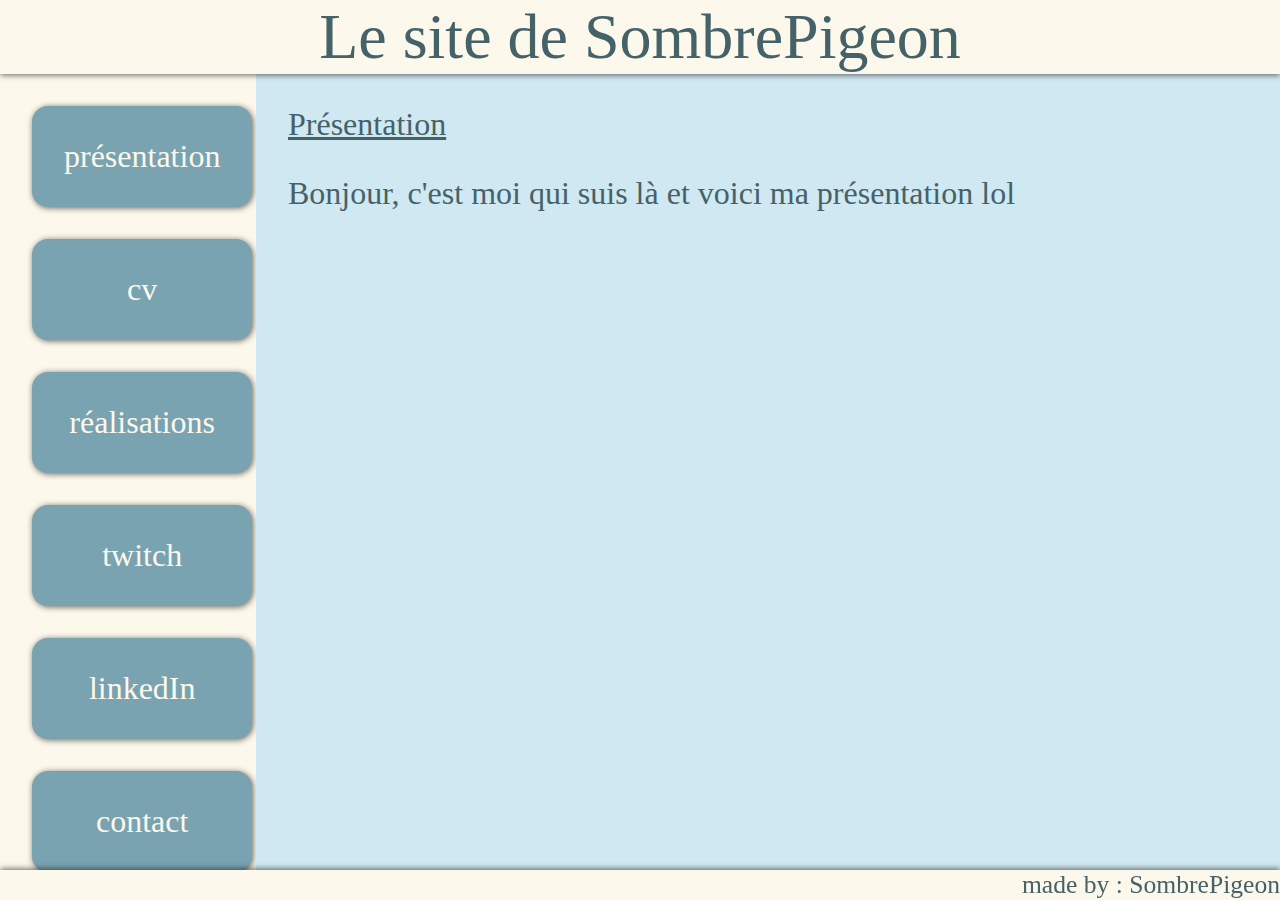
==== html/index.html @ 56f30a6b "v1 html structure and css" ====
<!DOCTYPE html>
<html lang="fr">
  <head>
    <meta charset="utf-8">
    <title>Le site de SombrePigeon</title>
    <link rel="stylesheet" href="css/style.css">
  </head>
  <body>
    <header>
      Le site de SombrePigeon
    </header>
    <nav>
      <a href="#présentation">présentation</a>
      <a href="#cv">cv</a>
      <a href="#réalisations">réalisations</a>
      <a href="#twitch">twitch</a>
      <a href="">linkedIn</a>
      <a href="">contact</a>
      <a href="#protopotes">protopotes</a>
    </nav>
    <main>
      <article id="cv">
        toto
      </article>
      <article id="réalisations">
        toto
      </article>
      <article id="twitch">
        <section>
          Vous pouvez aussi me retrouver sur ma chaine twitch !
        </section>
        <section>
          <iframe src="https://player.twitch.tv/?channel=sombrepigeon&parent=localhost&autoplay=false" 
          frameborder="0" allowfullscreen="true" scrolling="no" height="378" 
          width="620"></iframe>
        </section>
      </article>
      <article id="protopotes">
        <section>
          Ici c'est les protopotes
        </section>
        <section>
          <section>
            <a href="https://protopotes.durss.ninja/">Les protopotes</a>
          </section>
        </section>
      </article>
      <article id="présentation">
        <p>
          Bonjour, c'est moi qui suis là et voici ma présentation lol
        </p>
      </article>
    </main>
    <footer>
      made by : SombrePigeon
    </footer>
  </body>
</html>
---- html/css/style.css ----
@media (prefers-color-scheme: light)
{
    :root
    {
        --color-theme-1:#FCF8EC;
        --color-theme-2:#D0E8F2;
        --color-theme-3:#79A3B1;
        --color-theme-4:#456268;
    }
}

@media (prefers-color-scheme: dark)
{
    :root
    {
        --color-theme-1:#382933;
        --color-theme-2:#3B5249;
        --color-theme-3:#519872;
        --color-theme-4:#A4B494;
    }
}
/*reset most default css*/
html, body
{
    height: 100%;
}

*
{
    margin: 0;
    padding: 0;
}

body
{
    color: var(--color-theme-4);
    font-size: 2em;
    display: grid;
    grid-template-rows: 
        min-content
        1fr
        min-content;
    grid-template-columns: 1fr 4fr;
}

header, nav, footer
{
    background-color: var(--color-theme-1);
}
header,footer
{
    grid-column: 1 /span 2;
    z-index: 1;
}

header
{
    font-size: 2em;
    text-align: center;
    box-shadow: 0px 1px 6px 0px rgba(0, 0, 0, 0.6);
}

nav
{
    display: grid;
    grid-template-columns: 1fr;
    padding: 1em;
    gap: 1em;
    grid-auto-rows: min-content;
    overflow-y: scroll;
}

main
{
    display: grid;
    grid-template-rows: 1fr;
    grid-template-columns: 1fr;
    background-color: var(--color-theme-2);
    overflow-y: scroll;
}

/*next 2 to render only one article -- last one is render whenthe target is empty*/
main > article:target ~ article:last-child, main > article {
    display: none;
}

/* :last-child works, but for some reason article:last-child will not */
main > :last-child, main > article:target {
    display: grid;
}

article[id]::before, section[id]::before
{
    content: attr(id);
    text-decoration: underline;
    text-transform:capitalize;
}

article
{
    grid-template-columns: 1fr;
    grid-auto-rows: min-content;
    gap: 1em;
    padding: 1em;
    animation: fadeIn linear 1s;
    grid-auto-rows: max-content;
}

section
{
    padding-left: 1em;
}

footer
{
    text-align: right;
    font-size: 0.8em;
    box-shadow: 0px -1px 6px 0px rgba(0, 0, 0, 0.6);
}

a
{
    display: block;
    background-color: var(--color-theme-3);
    border-radius: 0.5em;
    padding: 1em;
    text-align: center;
    box-shadow: 1px 1px 6px 0px rgba(0, 0, 0, 0.6);
    transition: box-shadow 0.15s ease-in-out;
    text-decoration: none;
}

a, a:visited
{
    color: var(--color-theme-1);
}

a:hover
{
    box-shadow: 1px 1px 6px 6px rgba(0, 0, 0, 0.6);
}

article#twitch
{
    grid-template-rows: min-content min-content 1fr ;
}

article#twitch > section:last-of-type
{
    padding: 0;
}

iframe
{
    height: 100%;
    --tmp: attr(height);
    width: 100%
}

@keyframes fadeIn {
    0% {opacity:0;}
  100% {opacity:1;}
}

@media screen and (orientation:portrait) {
    body
    {
        font-size: 4em;
    }
    nav
    {
        display: none;
    }
    main
    {
        grid-column: 1/span 2;
    }
}
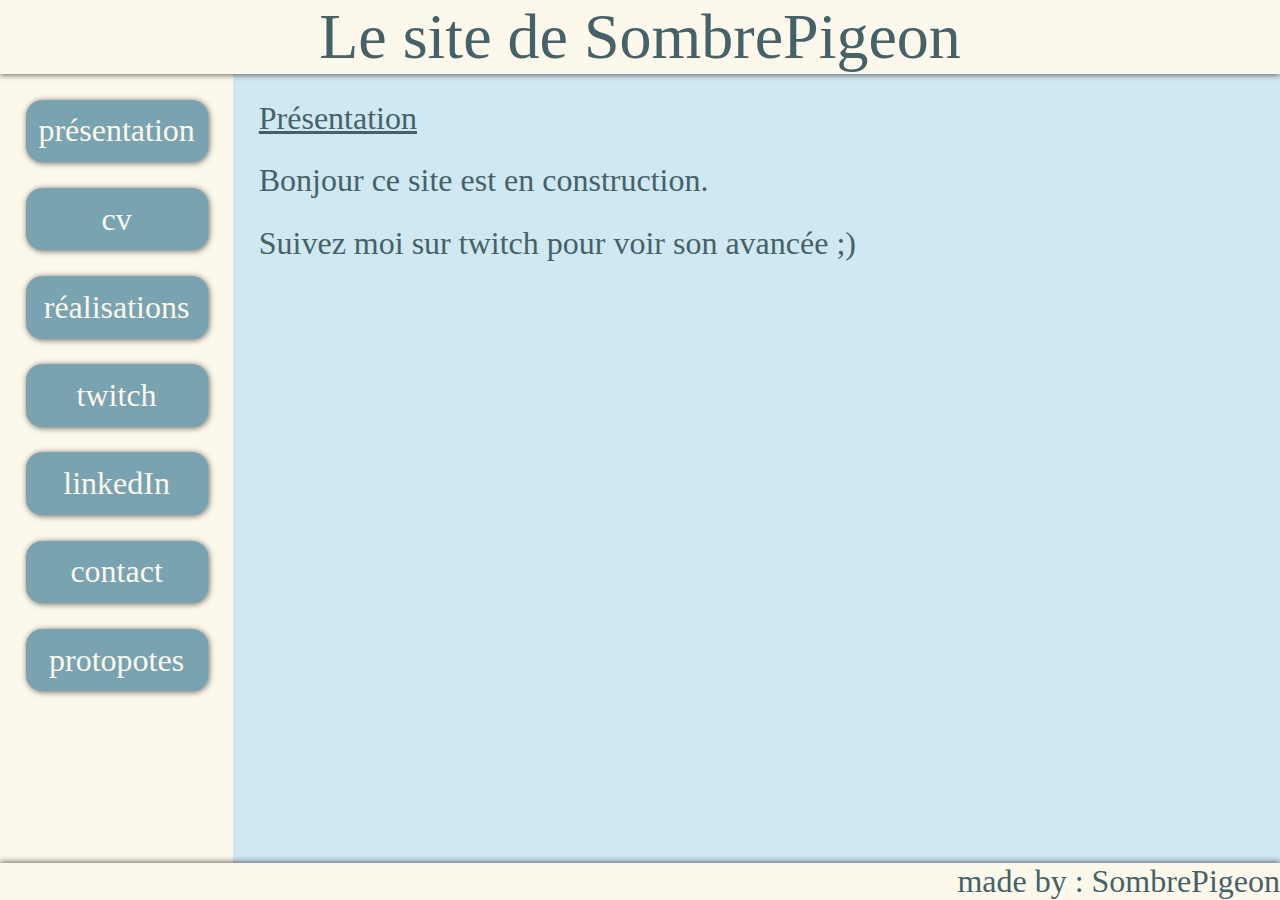
==== commit 2fe511b2: "clean du css et ajout du protopote raider" ====
--- a/html/index.html
+++ b/html/index.html
@@ -20,19 +20,20 @@
     </nav>
     <main>
       <article id="cv">
-        toto
+        <p>Lorem ipsum dolor sit amet, consectetur adipisicing elit. Sapiente asperiores accusamus explicabo labore voluptates optio aliquid minima delectus, eaque architecto debitis tempore mollitia molestias quam eos. Veritatis perferendis tenetur laboriosam?</p>
       </article>
       <article id="réalisations">
-        toto
+        <p>Lorem ipsum dolor sit, amet consectetur adipisicing elit. Vel, nulla! Illo dicta ex modi amet distinctio, ipsum perspiciatis voluptate sint accusantium laudantium aliquid suscipit fuga consequatur optio illum. Blanditiis, modi!</p>
       </article>
       <article id="twitch">
         <section>
           Vous pouvez aussi me retrouver sur ma chaine twitch !
         </section>
         <section>
-          <iframe src="https://player.twitch.tv/?channel=sombrepigeon&parent=localhost&autoplay=false" 
+          <iframe src="https://player.twitch.tv/?channel=sombrepigeon&parent=localhost&parent=alexismartial.fr&autoplay=false" 
           frameborder="0" allowfullscreen="true" scrolling="no" height="378" 
           width="620"></iframe>
+          <cite>Embed from ©Twitch</cite>
         </section>
       </article>
       <article id="protopotes">
@@ -40,15 +41,15 @@
           Ici c'est les protopotes
         </section>
         <section>
-          <section>
-            <a href="https://protopotes.durss.ninja/">Les protopotes</a>
-          </section>
+          <iframe src="https://protopotes.durss.ninja/" frameborder="0"></iframe>
+          <cite>Embed from ©Durss</cite>
         </section>
       </article>
       <article id="présentation">
         <p>
-          Bonjour, c'est moi qui suis là et voici ma présentation lol
+          Bonjour ce site est en construction.
         </p>
+        <p>Suivez moi sur twitch pour voir son avancée ;)</p>
       </article>
     </main>
     <footer>
--- a/html/css/style.css
+++ b/html/css/style.css
@@ -1,53 +1,25 @@
-@media (prefers-color-scheme: light)
-{
-    :root
-    {
-        --color-theme-1:#FCF8EC;
-        --color-theme-2:#D0E8F2;
-        --color-theme-3:#79A3B1;
-        --color-theme-4:#456268;
-    }
-}
-
-@media (prefers-color-scheme: dark)
-{
-    :root
-    {
-        --color-theme-1:#382933;
-        --color-theme-2:#3B5249;
-        --color-theme-3:#519872;
-        --color-theme-4:#A4B494;
-    }
-}
-/*reset most default css*/
-html, body
-{
-    height: 100%;
-}
-
-*
-{
-    margin: 0;
-    padding: 0;
-}
+@import url(base.css);
 
 body
 {
     color: var(--color-theme-4);
     font-size: 2em;
-    display: grid;
     grid-template-rows: 
         min-content
         1fr
         min-content;
-    grid-template-columns: 1fr 4fr;
+    grid-template-columns: min-content 1fr;
 }
 
-header, nav, footer
+header,
+nav,
+footer
 {
     background-color: var(--color-theme-1);
 }
-header,footer
+
+header,
+footer
 {
     grid-column: 1 /span 2;
     z-index: 1;
@@ -62,68 +34,78 @@
 
 nav
 {
-    display: grid;
-    grid-template-columns: 1fr;
-    padding: 1em;
-    gap: 1em;
+    grid-template-columns: min-content;
+    grid-template-rows: min-content;
     grid-auto-rows: min-content;
+    padding: var(--base-padding);
+    gap: var(--base-padding);
+    justify-content: center;
     overflow-y: scroll;
+    
 }
+
 
 main
 {
-    display: grid;
-    grid-template-rows: 1fr;
-    grid-template-columns: 1fr;
     background-color: var(--color-theme-2);
     overflow-y: scroll;
 }
 
-/*next 2 to render only one article -- last one is render whenthe target is empty*/
-main > article:target ~ article:last-child, main > article {
+/*next 2 to render only one article 
+-- last one is render whenthe target is empty*/
+main > article:target ~ article:last-child,
+main > article {
     display: none;
 }
 
 /* :last-child works, but for some reason article:last-child will not */
 main > :last-child, main > article:target {
     display: grid;
+    animation: fadeIn linear 1s;
 }
 
-article[id]::before, section[id]::before
+article[id]::before,
+section[id]::before
 {
     content: attr(id);
     text-decoration: underline;
     text-transform:capitalize;
 }
 
-article
+article,
+section
+{ 
+    grid-template-columns: 1fr;
+    grid-template-rows: min-content;
+    grid-auto-rows: min-content;
+}
+
+article,
+section
 {
-    grid-template-columns: 1fr;
-    grid-auto-rows: min-content;
-    gap: 1em;
-    padding: 1em;
-    animation: fadeIn linear 1s;
-    grid-auto-rows: max-content;
+    padding: var(--base-padding);
+    gap: var(--base-padding);
 }
 
 section
 {
-    padding-left: 1em;
+    padding-top: 0;
+    padding-right: 0;
+    padding-bottom: 0;
 }
 
 footer
 {
     text-align: right;
-    font-size: 0.8em;
+    font-size: 0.8;
     box-shadow: 0px -1px 6px 0px rgba(0, 0, 0, 0.6);
 }
 
 a
 {
-    display: block;
     background-color: var(--color-theme-3);
     border-radius: 0.5em;
-    padding: 1em;
+    padding: 0.4em;
     text-align: center;
     box-shadow: 1px 1px 6px 0px rgba(0, 0, 0, 0.6);
     transition: box-shadow 0.15s ease-in-out;
@@ -139,22 +121,25 @@
 {
     box-shadow: 1px 1px 6px 6px rgba(0, 0, 0, 0.6);
 }
-
-article#twitch
+/*lets go clean*/
+article#twitch,
+article#protopotes
 {
-    grid-template-rows: min-content min-content 1fr ;
+    grid-template-rows: min-content min-content 1fr;
 }
 
-article#twitch > section:last-of-type
+article#twitch > section:last-of-type,
+article#protopotes > section:last-of-type
 {
-    padding: 0;
+    grid-template-rows: 1fr min-content;
+    padding-left: 0;
+    gap: 0;
 }
 
-iframe
+cite
 {
-    height: 100%;
-    --tmp: attr(height);
-    width: 100%
+    text-align: right;
+    font-size: 0.6em;
 }
 
 @keyframes fadeIn {
@@ -165,7 +150,7 @@
 @media screen and (orientation:portrait) {
     body
     {
-        font-size: 4em;
+        font-size: 3em;
     }
     nav
     {
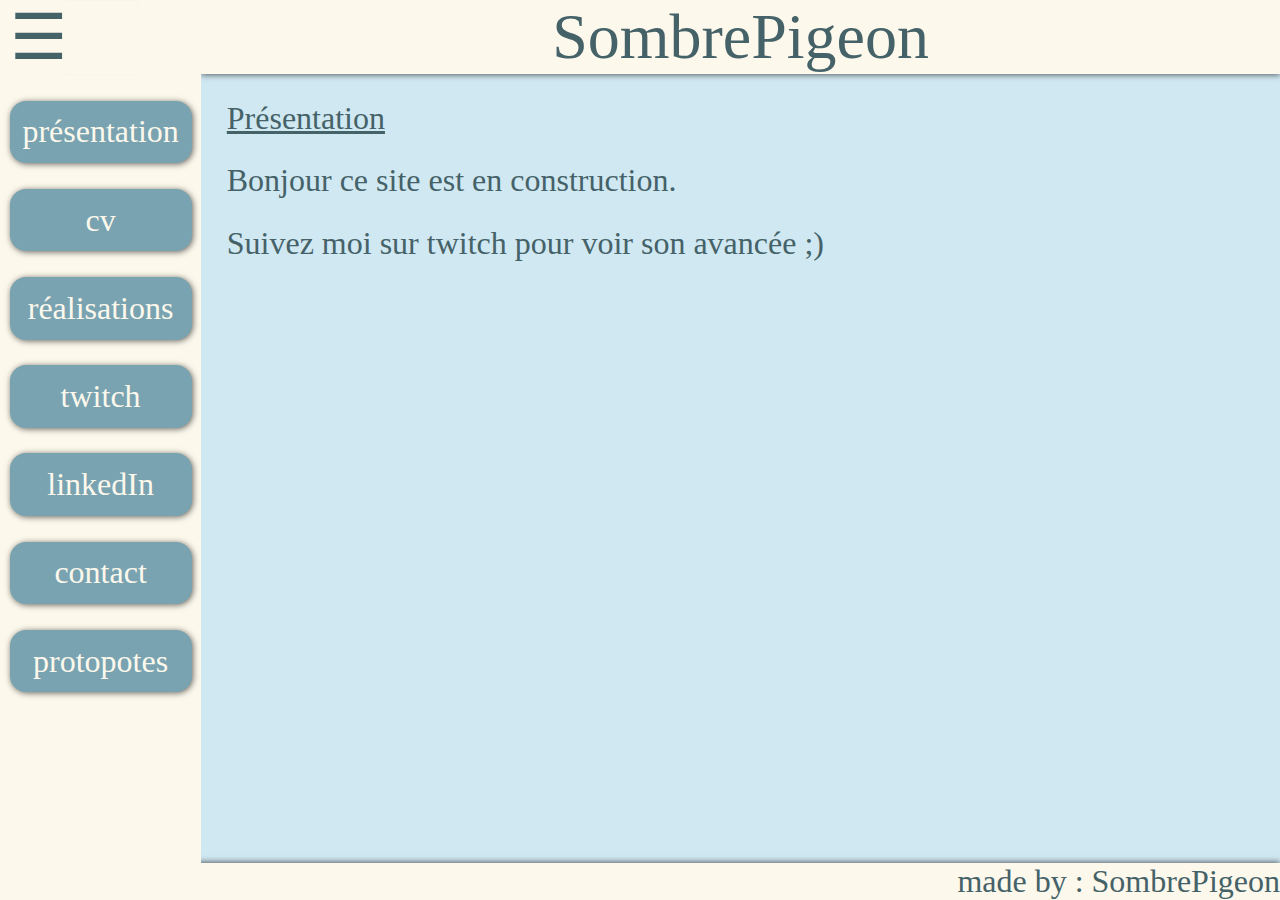
==== commit 5e7cf9b9: "add dev/prod env + hamberger menu" ====
--- a/html/index.html
+++ b/html/index.html
@@ -7,9 +7,11 @@
   </head>
   <body>
     <header>
-      Le site de SombrePigeon
+      SombrePigeon
     </header>
     <nav>
+      <input type="checkbox" id="burger">
+      <label for="burger">☰</label>
       <a href="#présentation">présentation</a>
       <a href="#cv">cv</a>
       <a href="#réalisations">réalisations</a>
--- a/html/css/style.css
+++ b/html/css/style.css
@@ -1,14 +1,16 @@
 @import url(base.css);
+@import url(desktop.css) only screen and (min-width: 600px);
+@import url(mobile.css) only screen and (max-width: 600px);
 
+/**/
 body
 {
+    font-size: 2em;
     color: var(--color-theme-4);
-    font-size: 2em;
     grid-template-rows: 
         min-content
         1fr
         min-content;
-    grid-template-columns: min-content 1fr;
 }
 
 header,
@@ -21,7 +23,6 @@
 header,
 footer
 {
-    grid-column: 1 /span 2;
     z-index: 1;
 }
 
@@ -37,11 +38,26 @@
     grid-template-columns: min-content;
     grid-template-rows: min-content;
     grid-auto-rows: min-content;
-    padding: var(--base-padding);
     gap: var(--base-padding);
+    padding-left: 0.3em;
+    padding-right: 0.3em;
     justify-content: center;
-    overflow-y: scroll;
-    
+    z-index: 2;
+    overflow-y: auto; 
+}
+
+/*menu burger*/
+nav>input,
+nav>label
+{
+    font-size: 2em;
+    grid-row: 1;
+    grid-column: 1;
+}
+nav>input
+{
+    opacity: 0.01;
+    z-index: 1;
 }
 
 
@@ -52,14 +68,17 @@
 }
 
 /*next 2 to render only one article 
--- last one is render whenthe target is empty*/
+-- last one is render when the target is empty*/
 main > article:target ~ article:last-child,
-main > article {
+main > article
+{
     display: none;
 }
 
 /* :last-child works, but for some reason article:last-child will not */
-main > :last-child, main > article:target {
+main > :last-child,
+main > article:target
+{
     display: grid;
     animation: fadeIn linear 1s;
 }
@@ -142,24 +161,5 @@
     font-size: 0.6em;
 }
 
-@keyframes fadeIn {
-    0% {opacity:0;}
-  100% {opacity:1;}
-}
-
-@media screen and (orientation:portrait) {
-    body
-    {
-        font-size: 3em;
-    }
-    nav
-    {
-        display: none;
-    }
-    main
-    {
-        grid-column: 1/span 2;
-    }
-}
 
   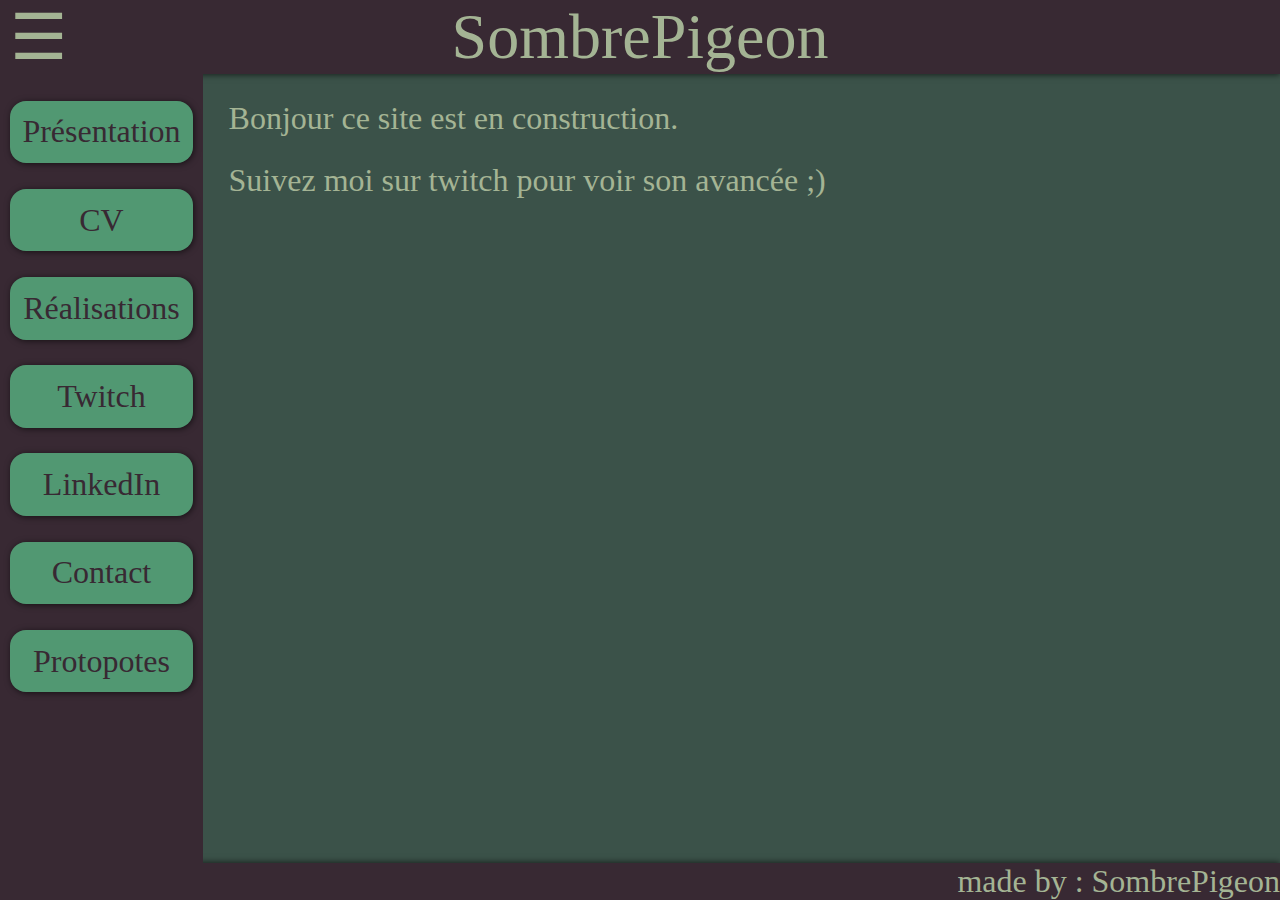
==== commit 4043a44b: "rework title html, replace protopotes page by website's link add cv" ====
--- a/html/index.html
+++ b/html/index.html
@@ -3,7 +3,7 @@
   <head>
     <meta charset="utf-8">
     <title>Le site de SombrePigeon</title>
-    <link rel="stylesheet" href="css/style.css">
+    <link rel="stylesheet" href="css/index.css">
   </head>
   <body>
     <header>
@@ -12,22 +12,27 @@
     <nav>
       <input type="checkbox" id="burger">
       <label for="burger">☰</label>
-      <a href="#présentation">présentation</a>
-      <a href="#cv">cv</a>
-      <a href="#réalisations">réalisations</a>
-      <a href="#twitch">twitch</a>
-      <a href="">linkedIn</a>
-      <a href="">contact</a>
-      <a href="#protopotes">protopotes</a>
+      <a href="#presentation">Présentation</a>
+      <a href="#cv">CV</a>
+      <a href="#realisations">Réalisations</a>
+      <a href="#twitch">Twitch</a>
+      <a href="">LinkedIn</a>
+      <a href="">Contact</a>
+      <a href="https://www.protopotes.stream/">Protopotes</a>
     </nav>
     <main>
       <article id="cv">
-        <p>Lorem ipsum dolor sit amet, consectetur adipisicing elit. Sapiente asperiores accusamus explicabo labore voluptates optio aliquid minima delectus, eaque architecto debitis tempore mollitia molestias quam eos. Veritatis perferendis tenetur laboriosam?</p>
+        <section>
+          <iframe src="cv.html" frameborder="0"  scrolling="no" height="378" 
+          width="620"></iframe>
+        </section>
       </article>
-      <article id="réalisations">
-        <p>Lorem ipsum dolor sit, amet consectetur adipisicing elit. Vel, nulla! Illo dicta ex modi amet distinctio, ipsum perspiciatis voluptate sint accusantium laudantium aliquid suscipit fuga consequatur optio illum. Blanditiis, modi!</p>
+      <article id="realisations">
+        <header>Réalisations</header>
+        <p>Bientôt vous pourrez voir mes réalisations içi !</p>
       </article>
       <article id="twitch">
+        <header>Twitch</header>
         <section>
           Vous pouvez aussi me retrouver sur ma chaine twitch !
         </section>
@@ -38,16 +43,7 @@
           <cite>Embed from ©Twitch</cite>
         </section>
       </article>
-      <article id="protopotes">
-        <section>
-          Ici c'est les protopotes
-        </section>
-        <section>
-          <iframe src="https://protopotes.durss.ninja/" frameborder="0"></iframe>
-          <cite>Embed from ©Durss</cite>
-        </section>
-      </article>
-      <article id="présentation">
+      <article id="presentation">
         <p>
           Bonjour ce site est en construction.
         </p>
--- a/html/css/index.css
+++ b/html/css/index.css
@@ -0,0 +1,156 @@
+@import url(base.css);
+@import url(desktop.css) only screen and (min-width: 600px);
+@import url(mobile.css) only screen and (max-width: 600px);
+
+/**/
+body
+{
+    font-size: 2em;
+    color: var(--color-theme-4);
+    grid-template-rows: 
+        min-content
+        1fr
+        min-content;
+}
+
+body>header,
+body>nav,
+body>footer
+{
+    background-color: var(--color-theme-1);
+}
+
+body>header,
+body>footer
+{
+    z-index: 1;
+}
+
+body>header
+{
+    font-size: 2em;
+    text-align: center;
+    box-shadow: 0px 1px 6px 0px rgba(0, 0, 0, 0.6);
+}
+
+body>nav
+{
+    grid-template-columns: min-content;
+    grid-template-rows: min-content;
+    grid-auto-rows: min-content;
+    gap: var(--base-padding);
+    padding-left: 0.3em;
+    padding-right: 0.3em;
+    justify-content: center;
+    z-index: 2;
+    overflow-y: auto; 
+}
+
+/*menu burger*/
+nav>input,
+nav>label
+{
+    font-size: 2em;
+    grid-row: 1;
+    grid-column: 1;
+}
+nav>input
+{
+    opacity: 0;
+    z-index: 1;
+}
+
+
+body>main
+{
+    background-color: var(--color-theme-2);
+    overflow-y: scroll;
+}
+
+/*next 2 to render only one article 
+-- last one is render when the target is empty*/
+main > article:target ~ article:last-child,
+main > article
+{
+    display: none;
+}
+
+/* :last-child works, but for some reason article:last-child will not */
+main > :last-child,
+main > article:target
+{
+    display: grid;
+    animation: fadeIn linear 1s;
+}
+
+article header
+{
+    text-decoration: underline;
+    text-transform:capitalize;
+}
+
+section
+{
+    padding-top: 0;
+    padding-right: 0;
+    padding-bottom: 0;
+}
+
+footer
+{
+    text-align: right;
+    font-size: 0.8;
+    box-shadow: 0px -1px 6px 0px rgba(0, 0, 0, 0.6);
+}
+
+a
+{
+    background-color: var(--color-theme-3);
+    border-radius: 0.5em;
+    padding: 0.4em;
+    text-align: center;
+    box-shadow: 1px 1px 6px 0px rgba(0, 0, 0, 0.6);
+    transition: box-shadow 0.15s ease-in-out;
+    text-decoration: none;
+}
+
+a, a:visited
+{
+    color: var(--color-theme-1);
+}
+
+a:hover
+{
+    box-shadow: 1px 1px 6px 6px rgba(0, 0, 0, 0.6);
+}
+
+/*pages*/
+article#presentation,
+article#presentation section
+{ 
+    grid-template-rows: min-content;
+    grid-auto-rows: min-content;
+    padding: var(--base-padding);
+    gap: var(--base-padding);
+}
+
+/*lets go clean*/
+article#twitch,
+article#protopotes
+{
+    grid-template-rows: min-content min-content 1fr;
+}
+
+article#twitch > section:last-of-type,
+article#protopotes > section:last-of-type
+{
+    grid-template-rows: 1fr min-content;
+    padding-left: 0;
+    gap: 0;
+}
+
+cite
+{
+    text-align: right;
+    font-size: 0.6em;
+}
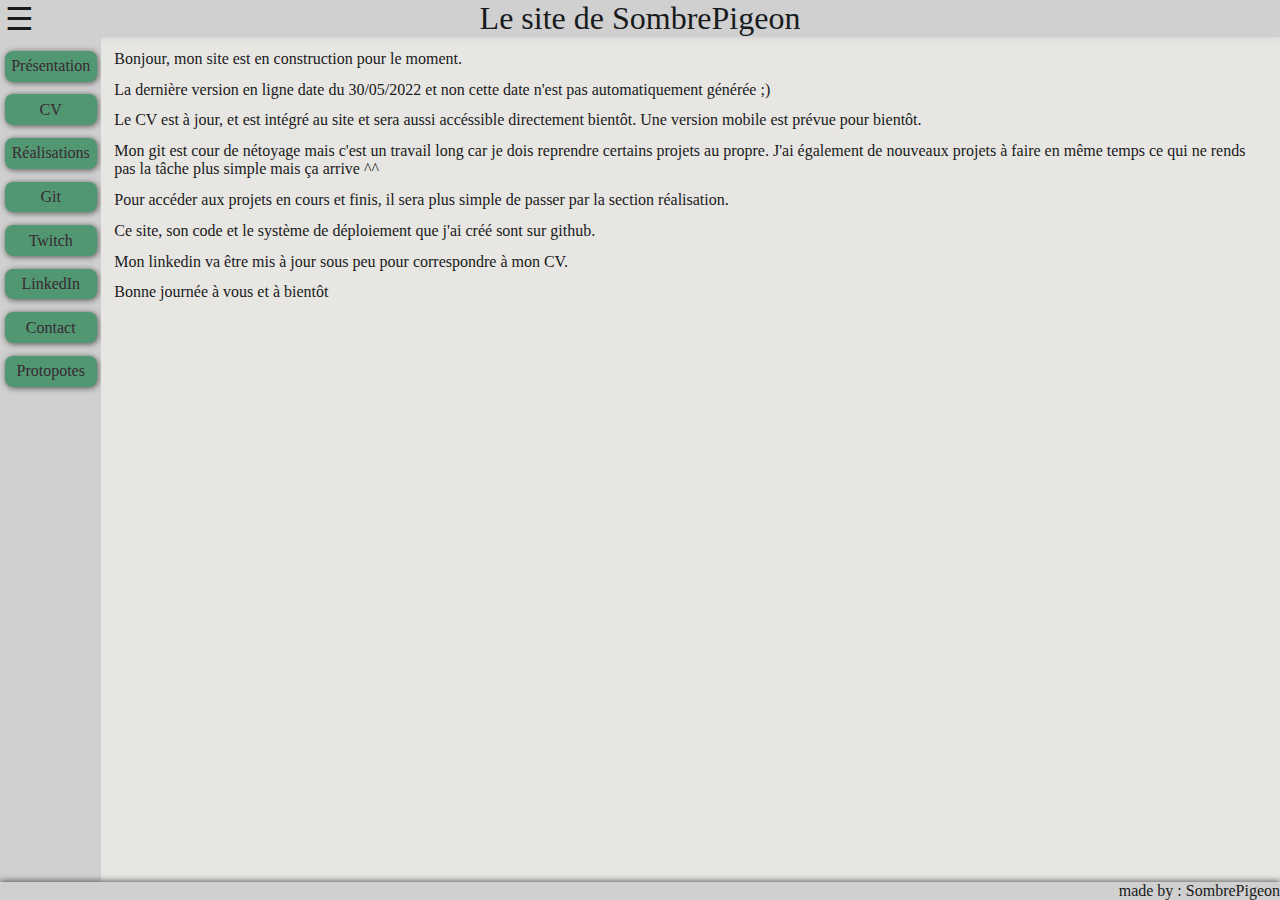
==== commit d5c326f4: "update website style and content 1/*" ====
--- a/html/index.html
+++ b/html/index.html
@@ -2,12 +2,12 @@
 <html lang="fr">
   <head>
     <meta charset="utf-8">
-    <title>Le site de SombrePigeon</title>
+    <title>SombrePigeon</title>
     <link rel="stylesheet" href="css/index.css">
   </head>
   <body>
     <header>
-      SombrePigeon
+      Le site de SombrePigeon
     </header>
     <nav>
       <input type="checkbox" id="burger">
@@ -15,15 +15,16 @@
       <a href="#presentation">Présentation</a>
       <a href="#cv">CV</a>
       <a href="#realisations">Réalisations</a>
+      <a href="https://github.com/sombrepigeon">Git</a>
       <a href="#twitch">Twitch</a>
-      <a href="">LinkedIn</a>
-      <a href="">Contact</a>
+      <a href="https://www.linkedin.com/in/alexis-martial-249392132">LinkedIn</a>
+      <a href="#contact-me">Contact</a>
       <a href="https://www.protopotes.stream/">Protopotes</a>
     </nav>
     <main>
       <article id="cv">
         <section>
-          <iframe src="cv.html" frameborder="0"  scrolling="no" height="378" 
+          <iframe src="cv.html" frameborder="0"  scrolling="yes" height="378" 
           width="620"></iframe>
         </section>
       </article>
@@ -37,17 +38,42 @@
           Vous pouvez aussi me retrouver sur ma chaine twitch !
         </section>
         <section>
-          <iframe src="https://player.twitch.tv/?channel=sombrepigeon&parent=localhost&parent=alexismartial.fr&autoplay=false" 
+          <iframe src="https://player.twitch.tv/?channel=sombrepigeon&parent=sombrepigeon.fr:80&parent=alexismartial.fr&autoplay=false" 
           frameborder="0" allowfullscreen="true" scrolling="no" height="378" 
           width="620"></iframe>
           <cite>Embed from ©Twitch</cite>
         </section>
       </article>
+      <article id="contact-me">
+        <p>
+          Pour des questions de simplicité, vous pouvez me contacter via LinkedIn.
+        </p>
+      </article>
       <article id="presentation">
         <p>
-          Bonjour ce site est en construction.
+          Bonjour, mon site est en construction pour le moment.
         </p>
-        <p>Suivez moi sur twitch pour voir son avancée ;)</p>
+        <p>
+          La dernière version en ligne date du 30/05/2022 et non cette date n'est pas automatiquement générée ;)
+        </p>
+        <p>
+          Le CV est à jour, et est intégré au site et sera aussi accéssible directement bientôt. Une version mobile est prévue pour bientôt.
+        </p>
+        <p>
+          Mon git est cour de nétoyage mais c'est un travail long car je dois reprendre certains projets au propre. J'ai également de nouveaux projets à faire en même temps ce qui ne rends pas la tâche plus simple mais ça arrive ^^
+        </p>
+        <p>
+          Pour accéder aux projets en cours et finis, il sera plus simple de passer par la section réalisation. 
+        </p>
+        <p>
+          Ce site, son code et le système de déploiement que j'ai créé sont sur github.
+        </p>
+        <p>
+          Mon linkedin va être mis à jour sous peu pour correspondre à mon CV.
+        </p>
+        <p>
+          Bonne journée à vous et à bientôt
+        </p>
       </article>
     </main>
     <footer>
--- a/html/css/index.css
+++ b/html/css/index.css
@@ -1,3 +1,4 @@
+@import url(config.css);
 @import url(base.css);
 @import url(desktop.css) only screen and (min-width: 600px);
 @import url(mobile.css) only screen and (max-width: 600px);
@@ -5,19 +6,13 @@
 /**/
 body
 {
-    font-size: 2em;
-    color: var(--color-theme-4);
+    font-size: 1em;
+    color: var(--color-theme-text);
     grid-template-rows: 
         min-content
         1fr
         min-content;
-}
-
-body>header,
-body>nav,
-body>footer
-{
-    background-color: var(--color-theme-1);
+    background-color: var(--color-theme-article);
 }
 
 body>header,
@@ -30,7 +25,7 @@
 {
     font-size: 2em;
     text-align: center;
-    box-shadow: 0px 1px 6px 0px rgba(0, 0, 0, 0.6);
+    box-shadow: 0px 1px 6px 0px var(--color-theme-article);
 }
 
 body>nav
@@ -63,7 +58,12 @@
 
 body>main
 {
-    background-color: var(--color-theme-2);
+    background-color: var(--color-theme-background);
+    
+}
+
+article#cv
+{
     overflow-y: scroll;
 }
 
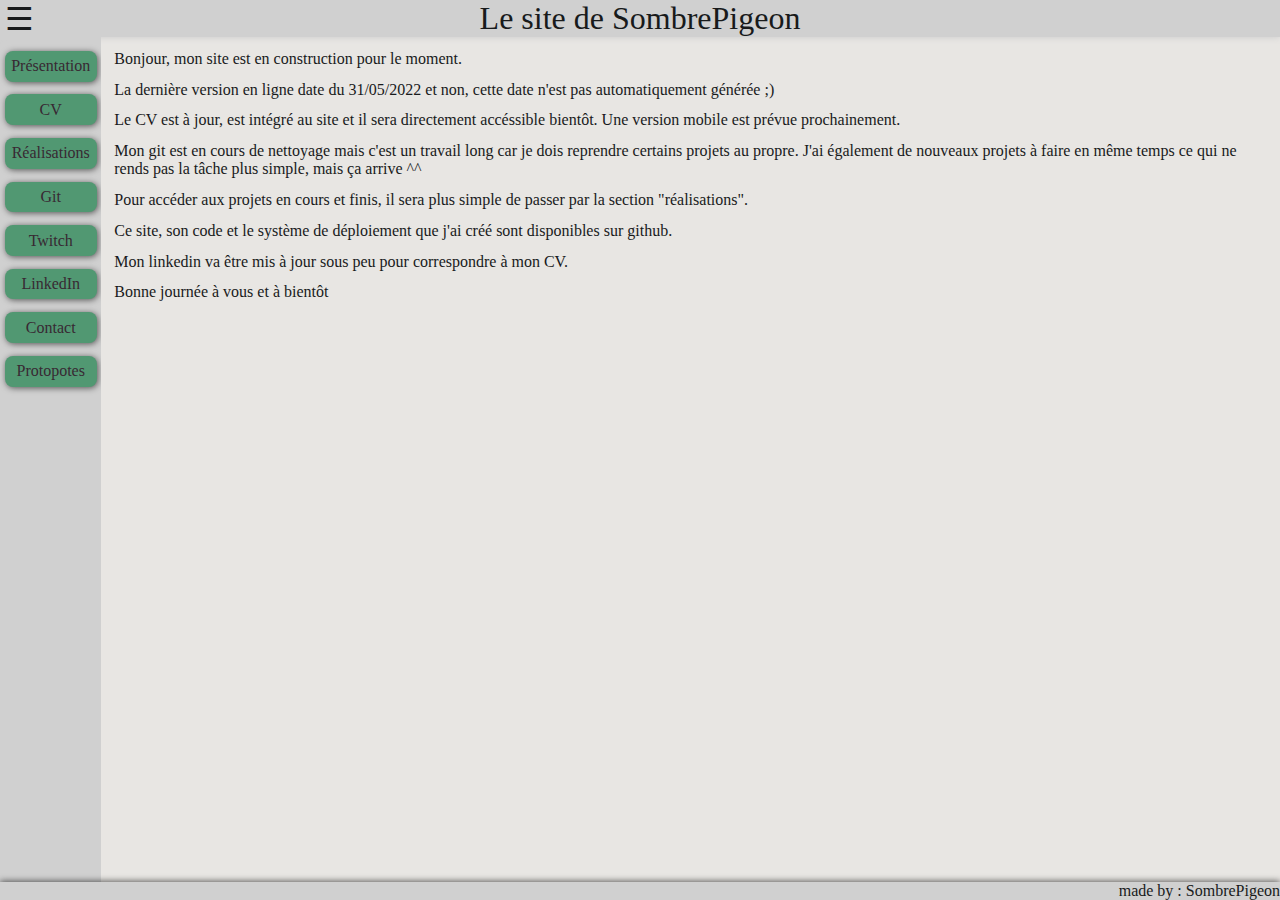
==== commit 56757ff4: "fix twitch integration and spelling" ====
--- a/html/index.html
+++ b/html/index.html
@@ -38,7 +38,7 @@
           Vous pouvez aussi me retrouver sur ma chaine twitch !
         </section>
         <section>
-          <iframe src="https://player.twitch.tv/?channel=sombrepigeon&parent=sombrepigeon.fr:80&parent=alexismartial.fr&autoplay=false" 
+          <iframe src="https://player.twitch.tv/?channel=sombrepigeon&parent=sombrepigeon.fr&parent=alexismartial.fr&autoplay=false" 
           frameborder="0" allowfullscreen="true" scrolling="no" height="378" 
           width="620"></iframe>
           <cite>Embed from ©Twitch</cite>
@@ -54,19 +54,19 @@
           Bonjour, mon site est en construction pour le moment.
         </p>
         <p>
-          La dernière version en ligne date du 30/05/2022 et non cette date n'est pas automatiquement générée ;)
+          La dernière version en ligne date du 31/05/2022 et non, cette date n'est pas automatiquement générée ;)
         </p>
         <p>
-          Le CV est à jour, et est intégré au site et sera aussi accéssible directement bientôt. Une version mobile est prévue pour bientôt.
+          Le CV est à jour, est intégré au site et il sera directement accéssible bientôt. Une version mobile est prévue prochainement.
         </p>
         <p>
-          Mon git est cour de nétoyage mais c'est un travail long car je dois reprendre certains projets au propre. J'ai également de nouveaux projets à faire en même temps ce qui ne rends pas la tâche plus simple mais ça arrive ^^
+          Mon git est en cours de nettoyage mais c'est un travail long car je dois reprendre certains projets au propre. J'ai également de nouveaux projets à faire en même temps ce qui ne rends pas la tâche plus simple, mais ça arrive ^^
         </p>
         <p>
-          Pour accéder aux projets en cours et finis, il sera plus simple de passer par la section réalisation. 
+          Pour accéder aux projets en cours et finis, il sera plus simple de passer par la section "réalisations". 
         </p>
         <p>
-          Ce site, son code et le système de déploiement que j'ai créé sont sur github.
+          Ce site, son code et le système de déploiement que j'ai créé sont disponibles sur github.
         </p>
         <p>
           Mon linkedin va être mis à jour sous peu pour correspondre à mon CV.
